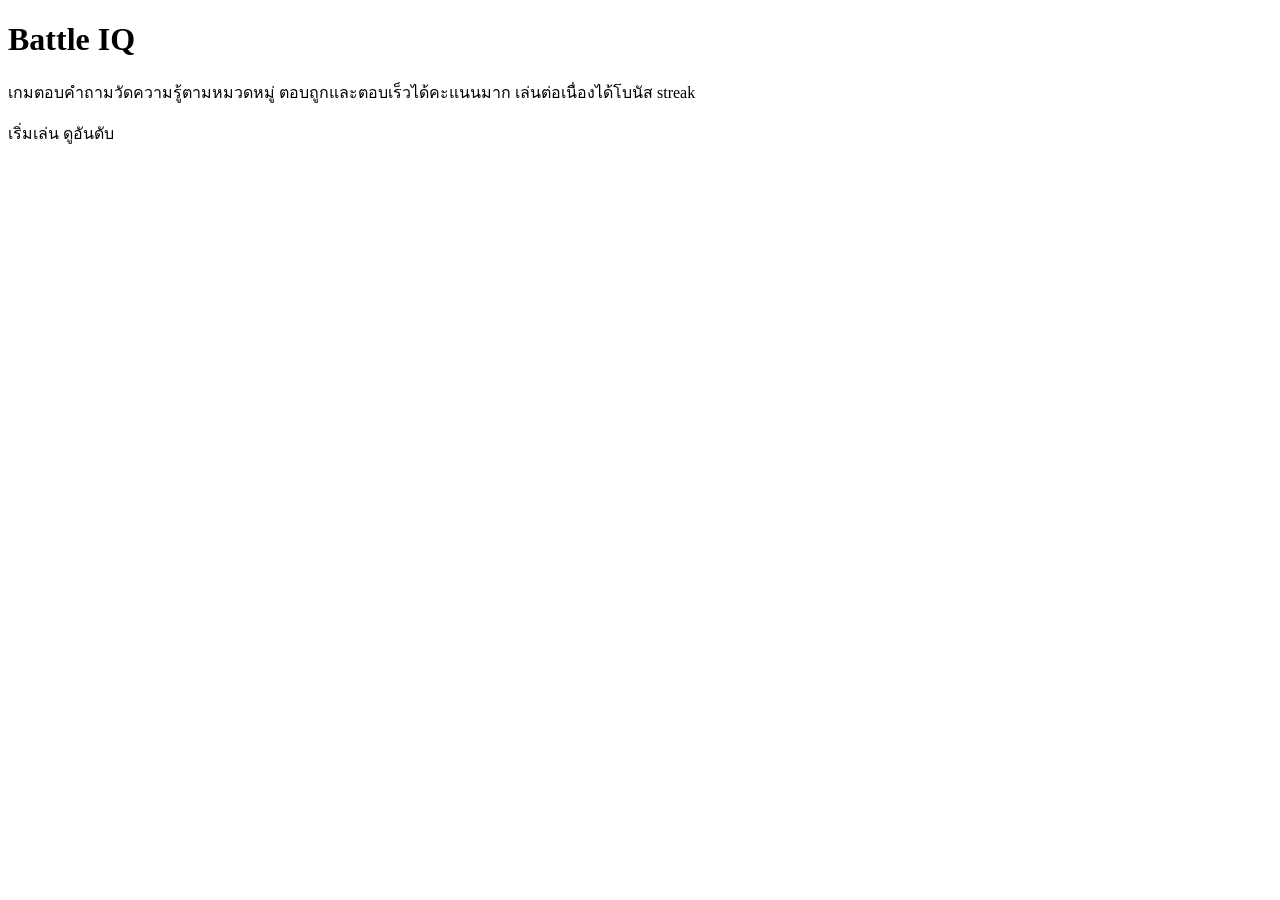
==== code/battle-iq/src/main/resources/templates/index.html @ 69ef610b "fix: add missing home page content" ====
<!DOCTYPE html>
<html lang="th" xmlns:th="http://www.thymeleaf.org">
<head th:replace="~{fragments/layout :: head('หน้าแรก')}"></head>
<body>
<nav th:replace="~{fragments/layout :: nav}"></nav>

<main class="container">
    <div class="card">
        <h1>Battle IQ</h1>
        <p>เกมตอบคำถามวัดความรู้ตามหมวดหมู่ ตอบถูกและตอบเร็วได้คะแนนมาก เล่นต่อเนื่องได้โบนัส streak</p>
        <a class="button" th:href="@{/categories}">เริ่มเล่น</a>
        <a class="button" th:href="@{/leaderboard}">ดูอันดับ</a>
    </div>
</main>
</body>
</html>
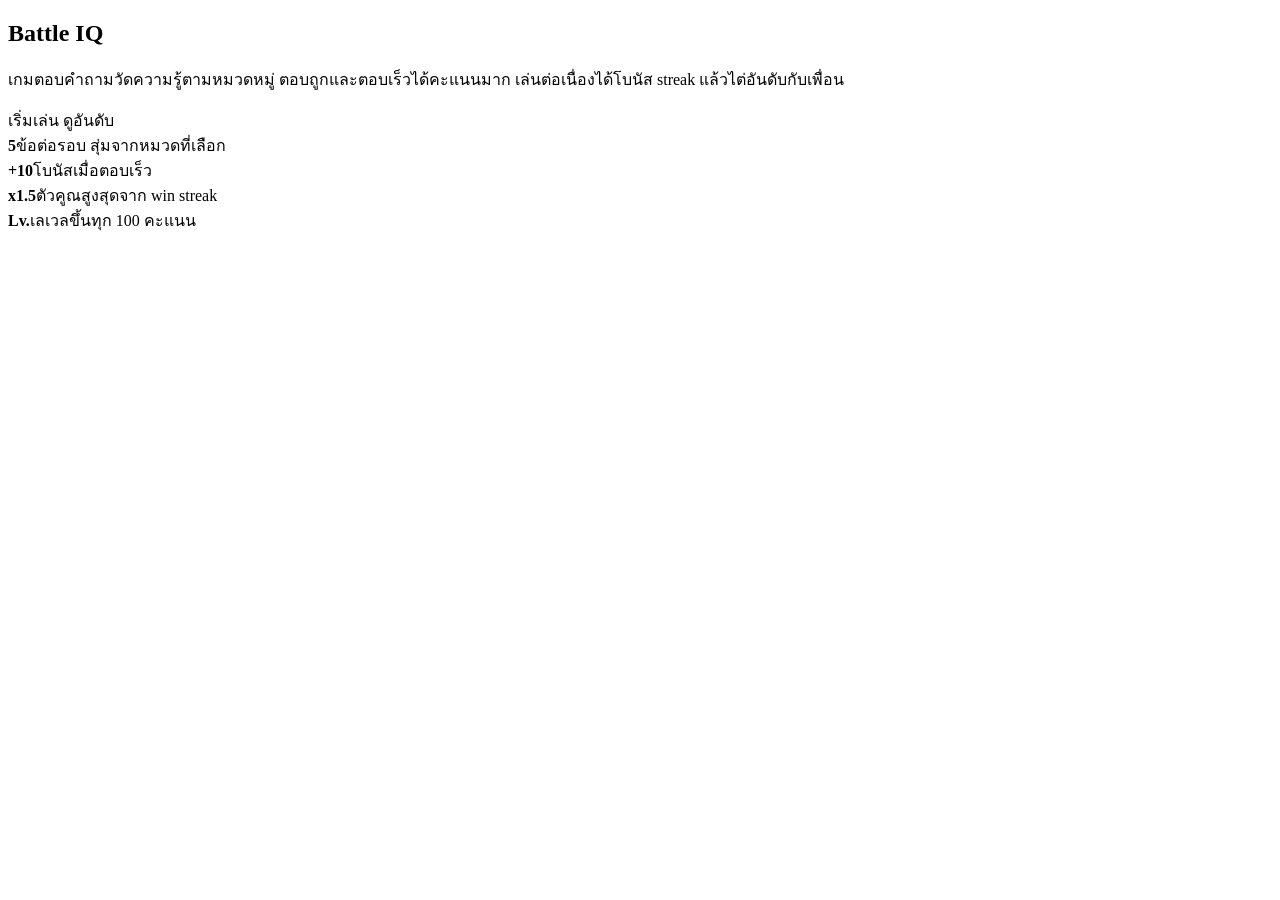
==== commit 39f52063: "feat: restyle pages and improve play screen" ====
--- a/code/battle-iq/src/main/resources/templates/index.html
+++ b/code/battle-iq/src/main/resources/templates/index.html
@@ -5,12 +5,19 @@
 <nav th:replace="~{fragments/layout :: nav}"></nav>
 
 <main class="container">
-    <div class="card">
-        <h1>Battle IQ</h1>
-        <p>เกมตอบคำถามวัดความรู้ตามหมวดหมู่ ตอบถูกและตอบเร็วได้คะแนนมาก เล่นต่อเนื่องได้โบนัส streak</p>
-        <a class="button" th:href="@{/categories}">เริ่มเล่น</a>
-        <a class="button" th:href="@{/leaderboard}">ดูอันดับ</a>
-    </div>
+    <section class="hero">
+        <h1>Battle <span>IQ</span></h1>
+        <p>เกมตอบคำถามวัดความรู้ตามหมวดหมู่ ตอบถูกและตอบเร็วได้คะแนนมาก เล่นต่อเนื่องได้โบนัส streak แล้วไต่อันดับกับเพื่อน</p>
+        <a class="button big gold" th:href="@{/categories}">เริ่มเล่น</a>
+        <a class="button big" th:href="@{/leaderboard}">ดูอันดับ</a>
+
+        <div class="features">
+            <div class="feature"><strong>5</strong>ข้อต่อรอบ สุ่มจากหมวดที่เลือก</div>
+            <div class="feature"><strong>+10</strong>โบนัสเมื่อตอบเร็ว</div>
+            <div class="feature"><strong>x1.5</strong>ตัวคูณสูงสุดจาก win streak</div>
+            <div class="feature"><strong>Lv.</strong>เลเวลขึ้นทุก 100 คะแนน</div>
+        </div>
+    </section>
 </main>
 </body>
 </html>
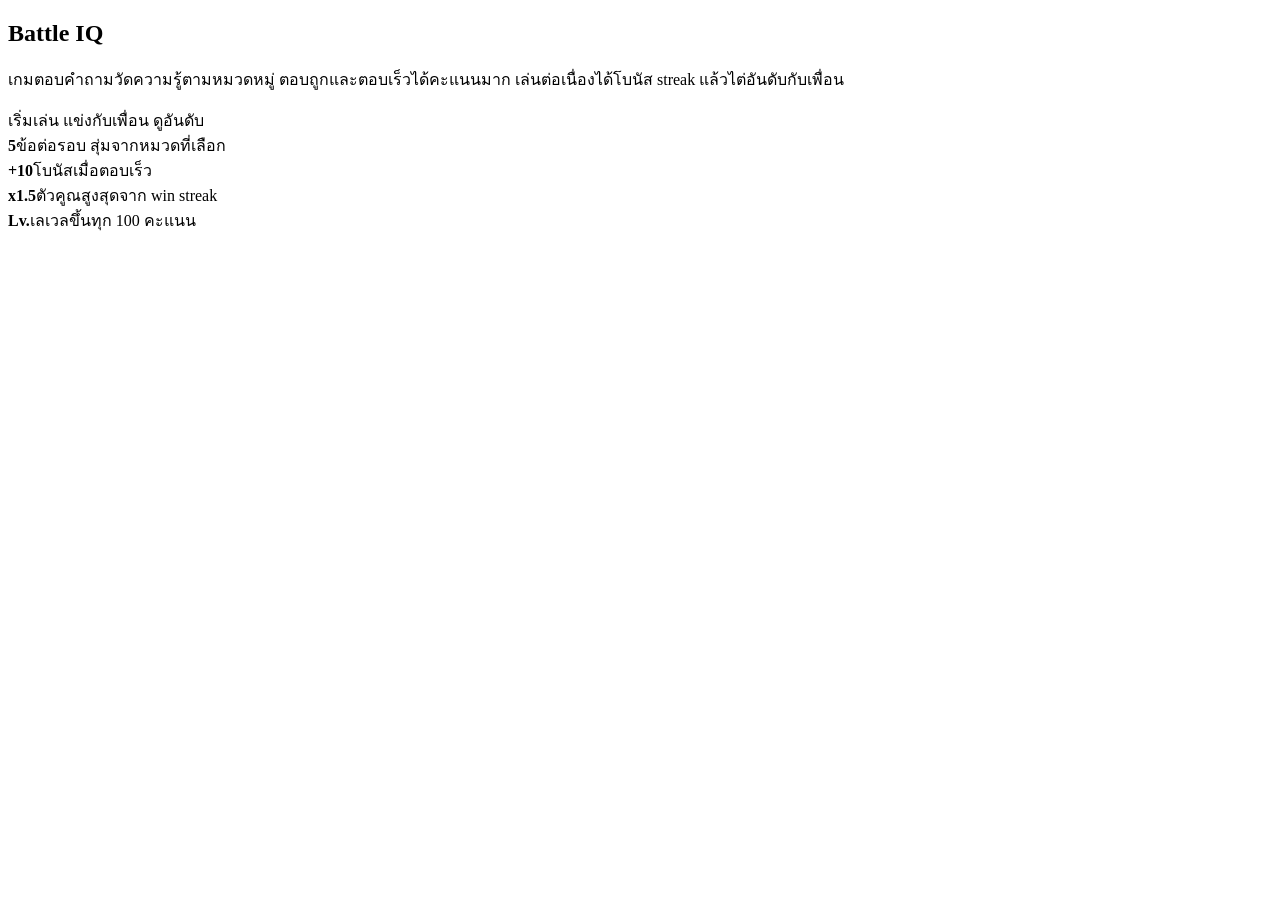
==== commit 917433bb: "feat: add room lobby and live ranking pages" ====
--- a/code/battle-iq/src/main/resources/templates/index.html
+++ b/code/battle-iq/src/main/resources/templates/index.html
@@ -9,6 +9,7 @@
         <h1>Battle <span>IQ</span></h1>
         <p>เกมตอบคำถามวัดความรู้ตามหมวดหมู่ ตอบถูกและตอบเร็วได้คะแนนมาก เล่นต่อเนื่องได้โบนัส streak แล้วไต่อันดับกับเพื่อน</p>
         <a class="button big gold" th:href="@{/categories}">เริ่มเล่น</a>
+        <a class="button big" th:href="@{/rooms}">แข่งกับเพื่อน</a>
         <a class="button big" th:href="@{/leaderboard}">ดูอันดับ</a>
 
         <div class="features">
